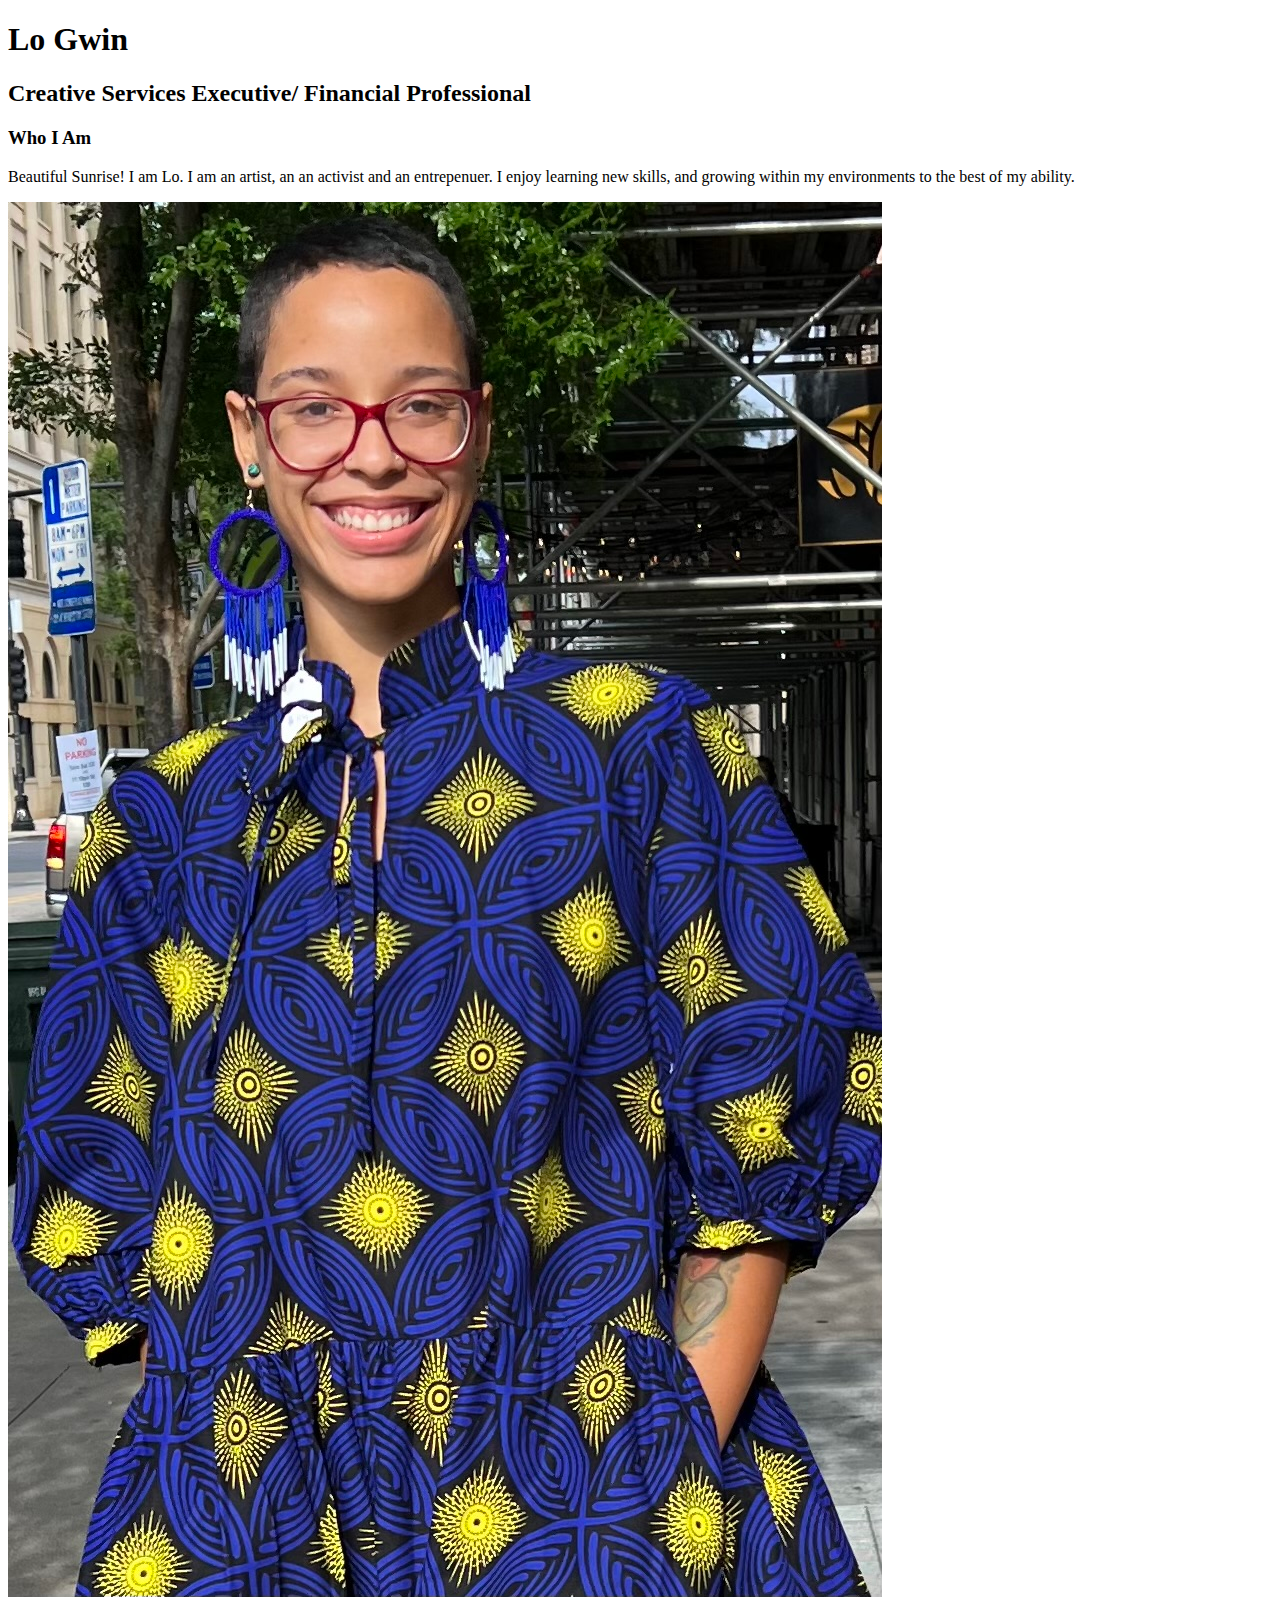
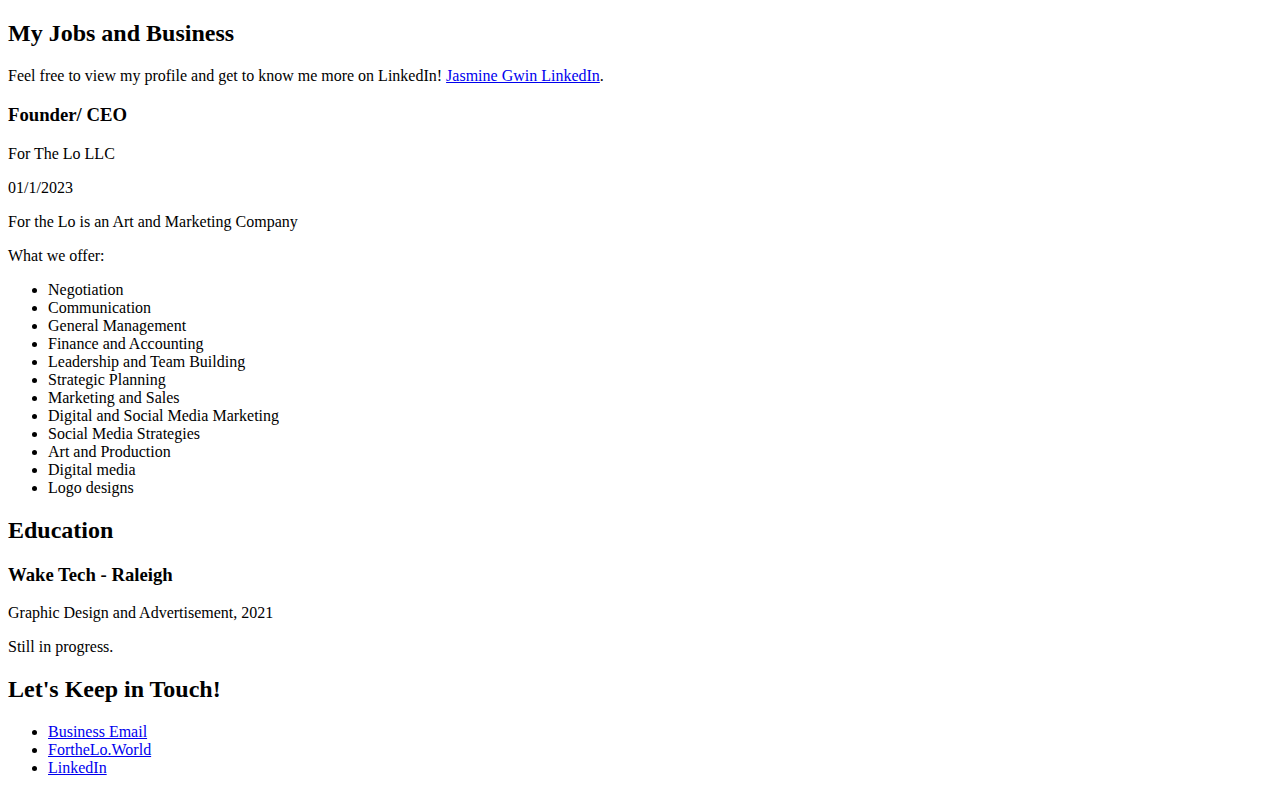
==== Resume Assignment 3/ResumeAssignment.html @ 75186f04 "Add files via upload" ====
<!DOCTYPE html>
<html lang="en">
  <link rel="stylesheet" href="css/style.css">
  <head>
    <meta charset="UTF-8">
    <meta name="viewport" content="width=device-width, initial-scale=1.0">
    <title>Lo Gwin| Creative Services Executive/ Financial Professional</title>
  </head>
  <body>
    <main>
      <!-- ***********************  ABOUT / PROFILE  *********************** -->
      <header>
        <h1>Lo Gwin</h1>
        <h2> Creative Services Executive/ Financial Professional</h2>

        <h3 id="who">Who I Am</h3>
        <p id="Lo">Beautiful Sunrise! I am Lo. I am an artist, an an activist and an entrepenuer. I enjoy learning new skills, and growing within my environments to the best of my ability. </p>
        <img src="MyImages/IMG_8228.jpg" alt="Lo Gwin">

      </header>

      <!-- ********************  PROJECTS / PORTFOLIO  ********************* -->
      <section>
        <h2>My Jobs and Business</h2>
        <p id="lip">Feel free to view my profile and get to know me more on LinkedIn!
            <a href="https://www.linkedin.com/in/jasminegwin/" target="_blank" > Jasmine Gwin LinkedIn</a>.</p>
                <!-- Make sure to make links open in new tab!-->
        <!-- Copy the whole <section> block to add more projects. -->
        

      <!-- ***********************  WORK EXPERIENCE  *********************** -->
      <section Ceo>
        <h3 id="CEO">Founder/ CEO</h3>
        <p id="ftl"> For The Lo LLC</p>
          <p id="ftl">01/1/2023</p>
          <p id="ftl">For the Lo is an Art and Marketing Company</p>
          <p id="ftl">What we offer:</p>
          <ul>
            <li>Negotiation</li>
             <li>Communication</li>  
            <li>General Management</li>   
            <li> Finance and Accounting</li>
            <Li>Leadership and Team Building</Li>
              <li>Strategic Planning </li>
                <li> Marketing and Sales </li>
                <li>Digital and Social Media Marketing</li>
                <li>Social Media Strategies</li>
                <li>Art and Production </li>
                <li>Digital media</li>
                <li> Logo designs</li>
                
          </ul>
        </section>
        <!-- End of Job block. -->
      </section>

      <!-- ******************  EDUCATION & CERTIFICATIONS ****************** -->
      <section>
        <h2>Education</h2>
 <!-- Copy this whole <section> block to add more schools. -->
    <section id="edu">
        <h3>Wake Tech - Raleigh</h3>
        <p id="edu">Graphic Design and Advertisement, 2021</p>
        <p id="edu">Still in progress.</p>
      </section>
      <!-- End of School block. -->
    </section>

    <!-- *****************  CONTACT INFO / SOCIAL MEDIA  ***************** -->
    <footer>
      <h2>Let's Keep in Touch!</h2>

      <!-- Social media and contact links. Add or remove any networks. -->
      <ul id="ulfooter">
        <li id="ulfooter" ><a href="mailto: forthelollc@gmail.com ">Business Email</a></li>
        <li id="ulfooter"><a href="https://www.instagram.com/forthelo.world?igsh=d2lvZXEwcHdudWZ4&utm_source=qr" target="_blank"> FortheLo.World</FortheLo></a></li>
        <li id="ulfooter"><a href="https://www.linkedin.com/in/jasminegwin/" target="_blank">LinkedIn</a></li>
      </ul>
    </footer>
  </main>
</body>
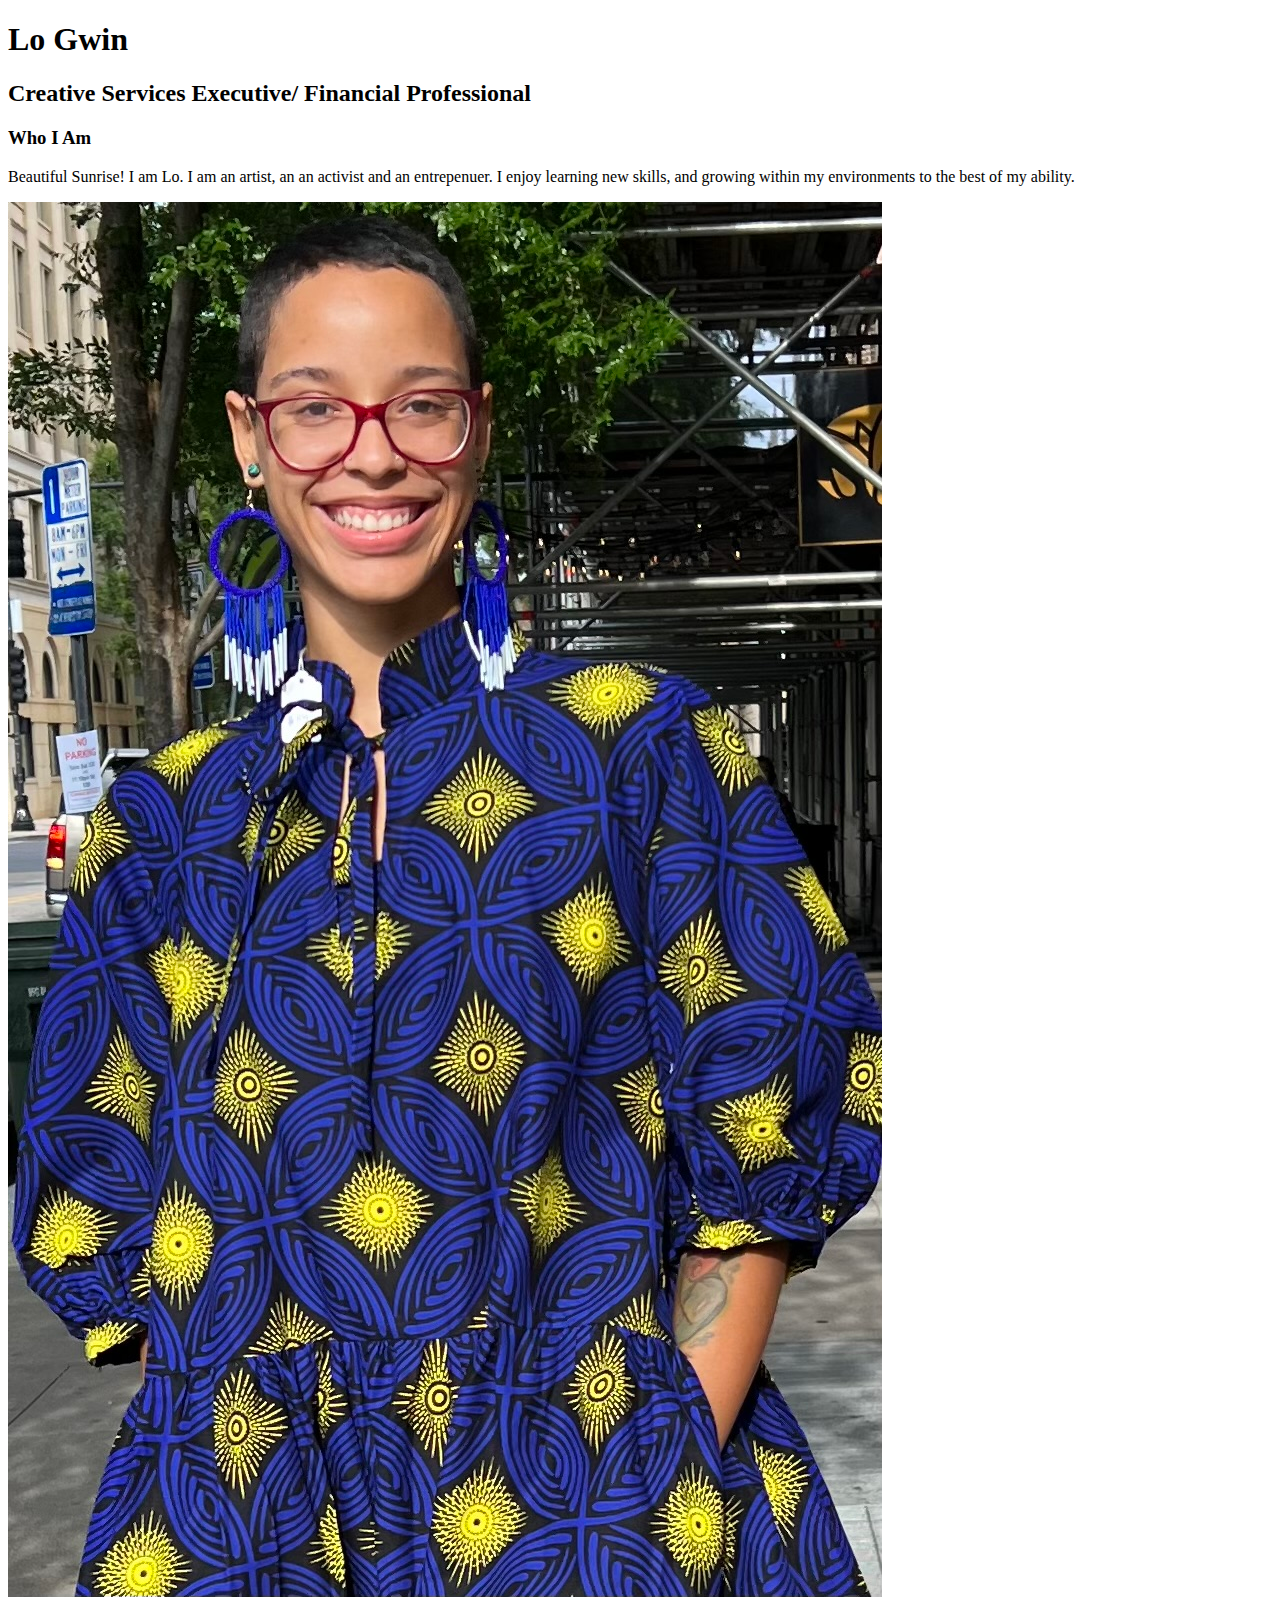
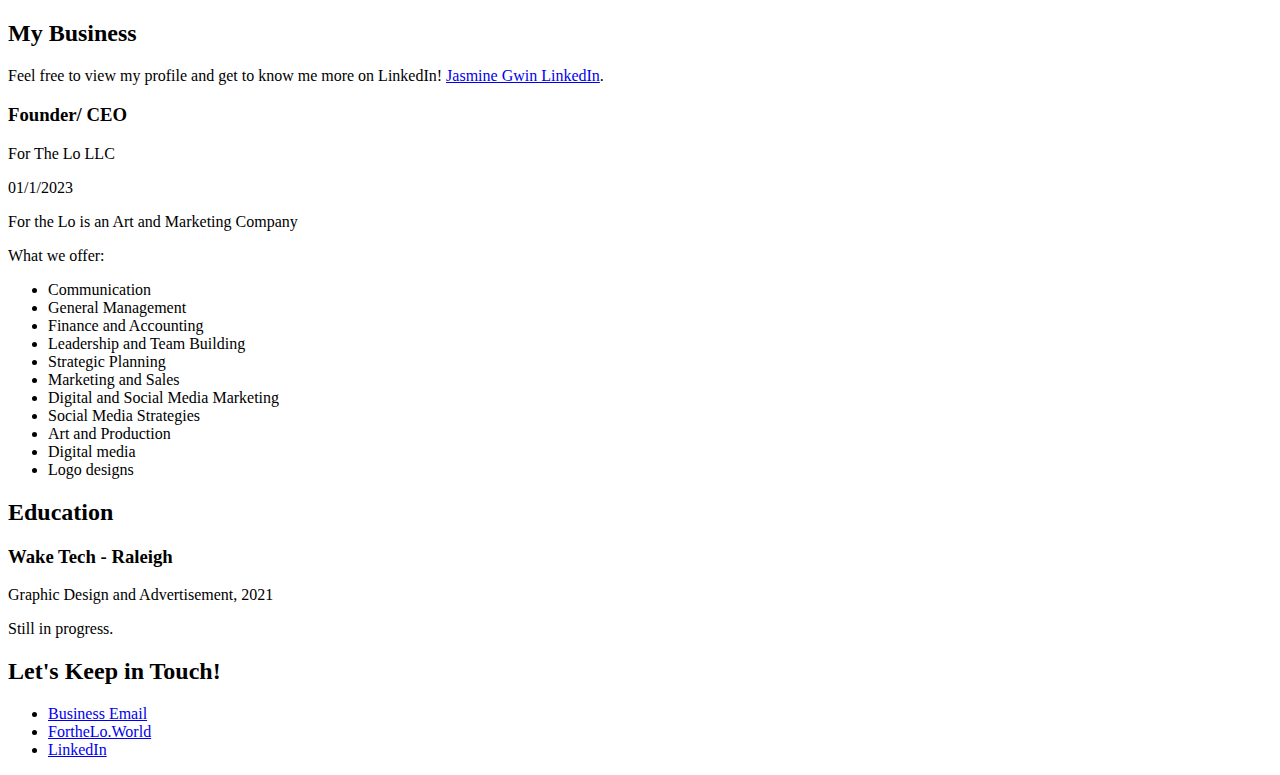
==== commit f278a9b9: "Add files via upload" ====
--- a/Resume Assignment 3/ResumeAssignment.html
+++ b/Resume Assignment 3/ResumeAssignment.html
@@ -15,13 +15,13 @@
 
         <h3 id="who">Who I Am</h3>
         <p id="Lo">Beautiful Sunrise! I am Lo. I am an artist, an an activist and an entrepenuer. I enjoy learning new skills, and growing within my environments to the best of my ability. </p>
-        <img src="MyImages/IMG_8228.jpg" alt="Lo Gwin">
+        <img src="MyImages\IMG_8228.jpg" alt="Lo Gwin">
 
       </header>
 
       <!-- ********************  PROJECTS / PORTFOLIO  ********************* -->
       <section>
-        <h2>My Jobs and Business</h2>
+        <h2>My Business</h2>
         <p id="lip">Feel free to view my profile and get to know me more on LinkedIn!
             <a href="https://www.linkedin.com/in/jasminegwin/" target="_blank" > Jasmine Gwin LinkedIn</a>.</p>
                 <!-- Make sure to make links open in new tab!-->
@@ -29,14 +29,17 @@
         
 
       <!-- ***********************  WORK EXPERIENCE  *********************** -->
-      <section Ceo>
+      <section Ceo class="work-item">
+        <div class="work-details">
         <h3 id="CEO">Founder/ CEO</h3>
         <p id="ftl"> For The Lo LLC</p>
           <p id="ftl">01/1/2023</p>
           <p id="ftl">For the Lo is an Art and Marketing Company</p>
+          </div>
+          <div class="work-summary">
           <p id="ftl">What we offer:</p>
           <ul>
-            <li>Negotiation</li>
+          
              <li>Communication</li>  
             <li>General Management</li>   
             <li> Finance and Accounting</li>
@@ -48,8 +51,9 @@
                 <li>Art and Production </li>
                 <li>Digital media</li>
                 <li> Logo designs</li>
-                
           </ul>
+</div>
+
         </section>
         <!-- End of Job block. -->
       </section>
@@ -73,8 +77,8 @@
       <!-- Social media and contact links. Add or remove any networks. -->
       <ul id="ulfooter">
         <li id="ulfooter" ><a href="mailto: forthelollc@gmail.com ">Business Email</a></li>
-        <li id="ulfooter"><a href="https://www.instagram.com/forthelo.world?igsh=d2lvZXEwcHdudWZ4&utm_source=qr" target="_blank"> FortheLo.World</FortheLo></a></li>
-        <li id="ulfooter"><a href="https://www.linkedin.com/in/jasminegwin/" target="_blank">LinkedIn</a></li>
+        <li id="ulfooter" ><a href="https://www.instagram.com/forthelo.world?igsh=d2lvZXEwcHdudWZ4&utm_source=qr" target="_blank"> FortheLo.World</FortheLo></a></li>
+        <li id="ulfooter" ><a href="https://www.linkedin.com/in/jasminegwin/" target="_blank">LinkedIn</a></li>
       </ul>
     </footer>
   </main>
